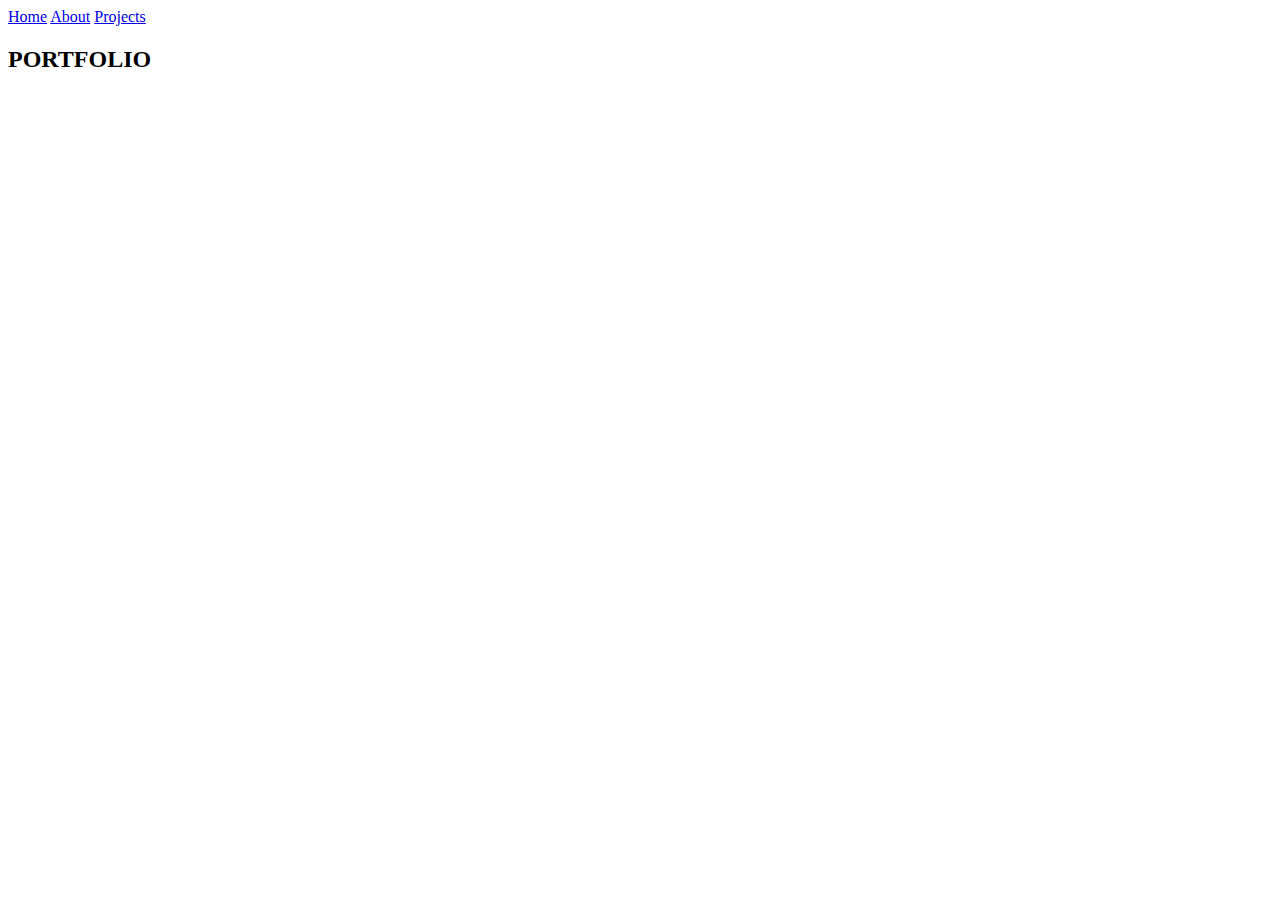
==== index.html @ a811262e "add link buttons to all pages" ====
<!DOCTYPE html>
<html>
  <head>
    <link href="css/styles.css" rel="stylesheet" type="text/css">
    <title>Home</title>
  </head>
  <a href="index.html" class="button">Home</a>
  <a href="about.html" class="button">About</a>
  <a href="projects.html" class="button">Projects</a>
  <h2>PORTFOLIO</h2>

  <body>

  </body>
</html>
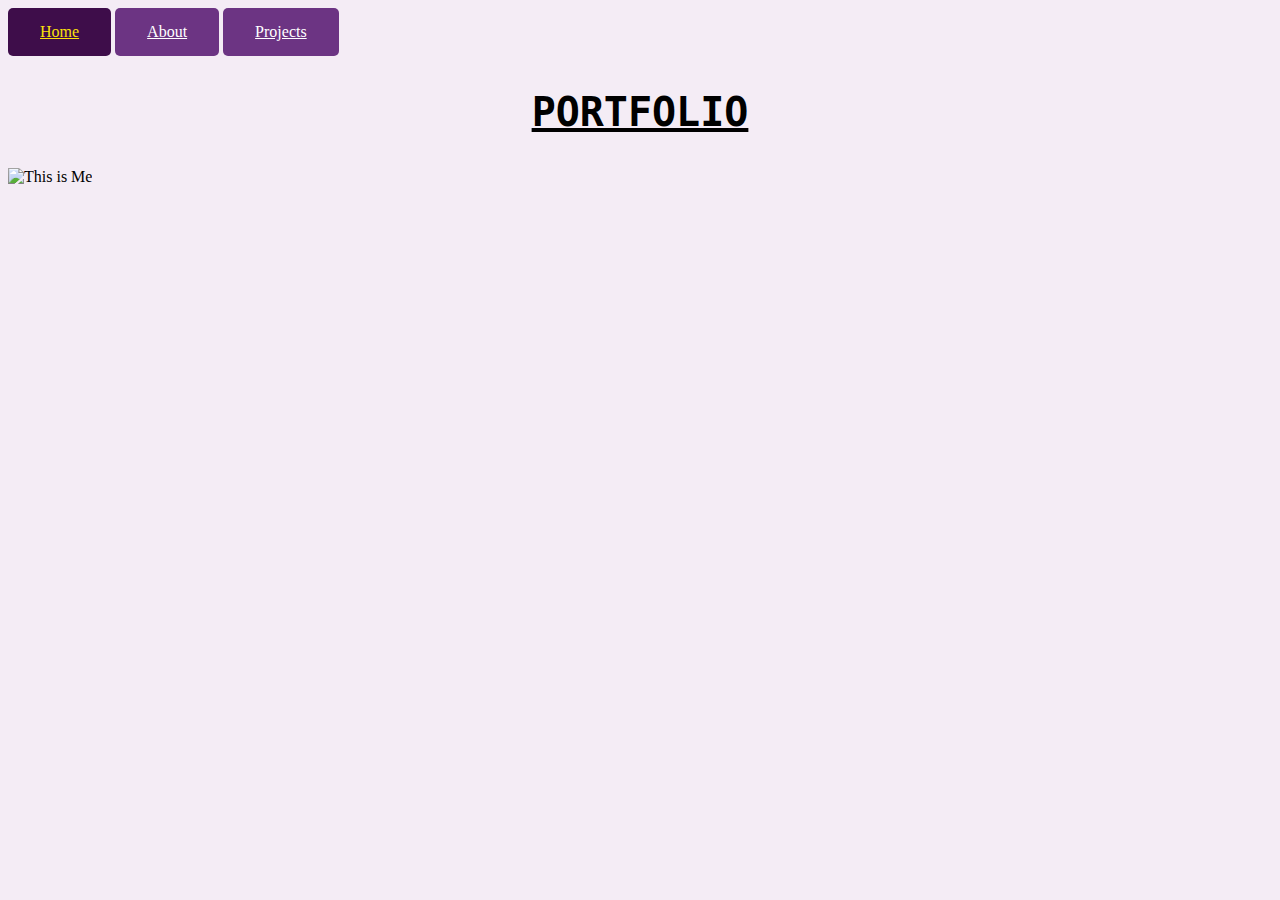
==== commit 097949f3: "added style to all buttons" ====
--- a/index.html
+++ b/index.html
@@ -4,10 +4,11 @@
     <link href="css/styles.css" rel="stylesheet" type="text/css">
     <title>Home</title>
   </head>
-  <a href="index.html" class="button">Home</a>
+  <a href="index.html" class="button2">Home</a>
   <a href="about.html" class="button">About</a>
   <a href="projects.html" class="button">Projects</a>
   <h2>PORTFOLIO</h2>
+  <img src="images/me." alt="This is Me">
 
   <body>
 
--- a/css/styles.css
+++ b/css/styles.css
@@ -0,0 +1,30 @@
+.button {
+  background-color: #6C3483;
+  border-radius: 5px;
+  color: white;
+  padding: 15px 32px;
+  text-align: center;
+  text-decoration: underline;
+  display: inline-block;
+  font-size: 16px;
+}
+.button2 {
+  background-color: #3E0D4A;
+  border-radius: 5px;
+  color: #FAE10A;
+  padding: 15px 32px;
+  text-align: center;
+  text-decoration: underline;
+  display: inline-block;
+  font-size: 16px;
+}
+body{
+  background-color: #F4ECF5;
+}
+h2{
+  font-family: monospace;
+  font-size:40px;
+  text-decoration: underline;
+  text-align: center;
+  font-style: normal;
+}
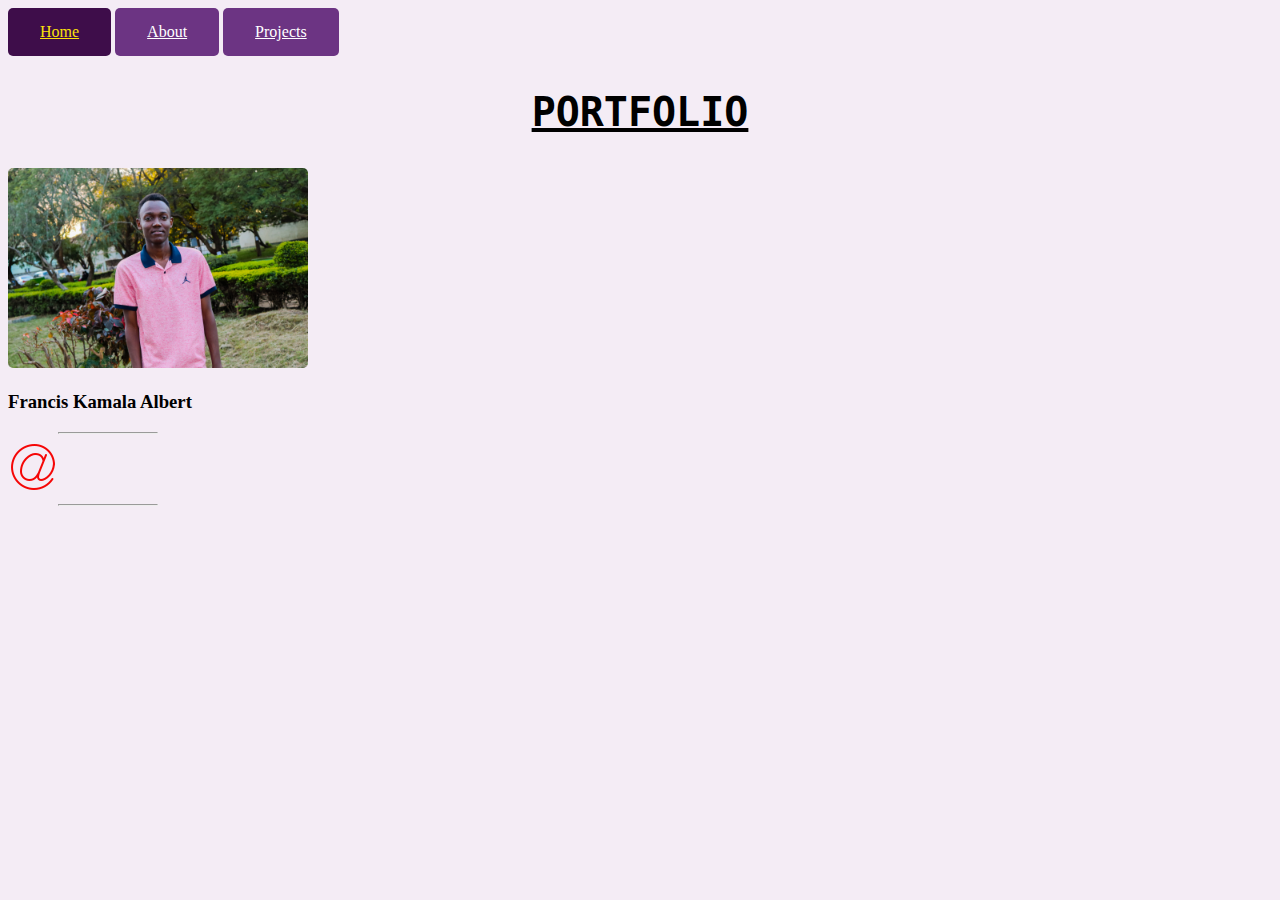
==== commit 8ee1ed17: "add images" ====
--- a/index.html
+++ b/index.html
@@ -8,9 +8,12 @@
   <a href="about.html" class="button">About</a>
   <a href="projects.html" class="button">Projects</a>
   <h2>PORTFOLIO</h2>
-  <img src="images/me." alt="This is Me">
-
   <body>
+  <img src="images/Me.jpg" class="me" alt="This is Me">
+  <h3>Francis Kamala Albert</h3>
+  <hr>
+  <img src="images/mail-icon.png" alt="Email">
+  <hr>
 
   </body>
 </html>
--- a/css/styles.css
+++ b/css/styles.css
@@ -21,6 +21,19 @@
 body{
   background-color: #F4ECF5;
 }
+.me{
+  border-radius: 5px;
+  height: 200px;
+  border: #FAFAF7;
+  width: 300px;
+  align-items: center;
+
+}
+hr{
+  color: #FFFFFF;
+  width: 98px;
+  margin-left: 50px;
+}
 h2{
   font-family: monospace;
   font-size:40px;
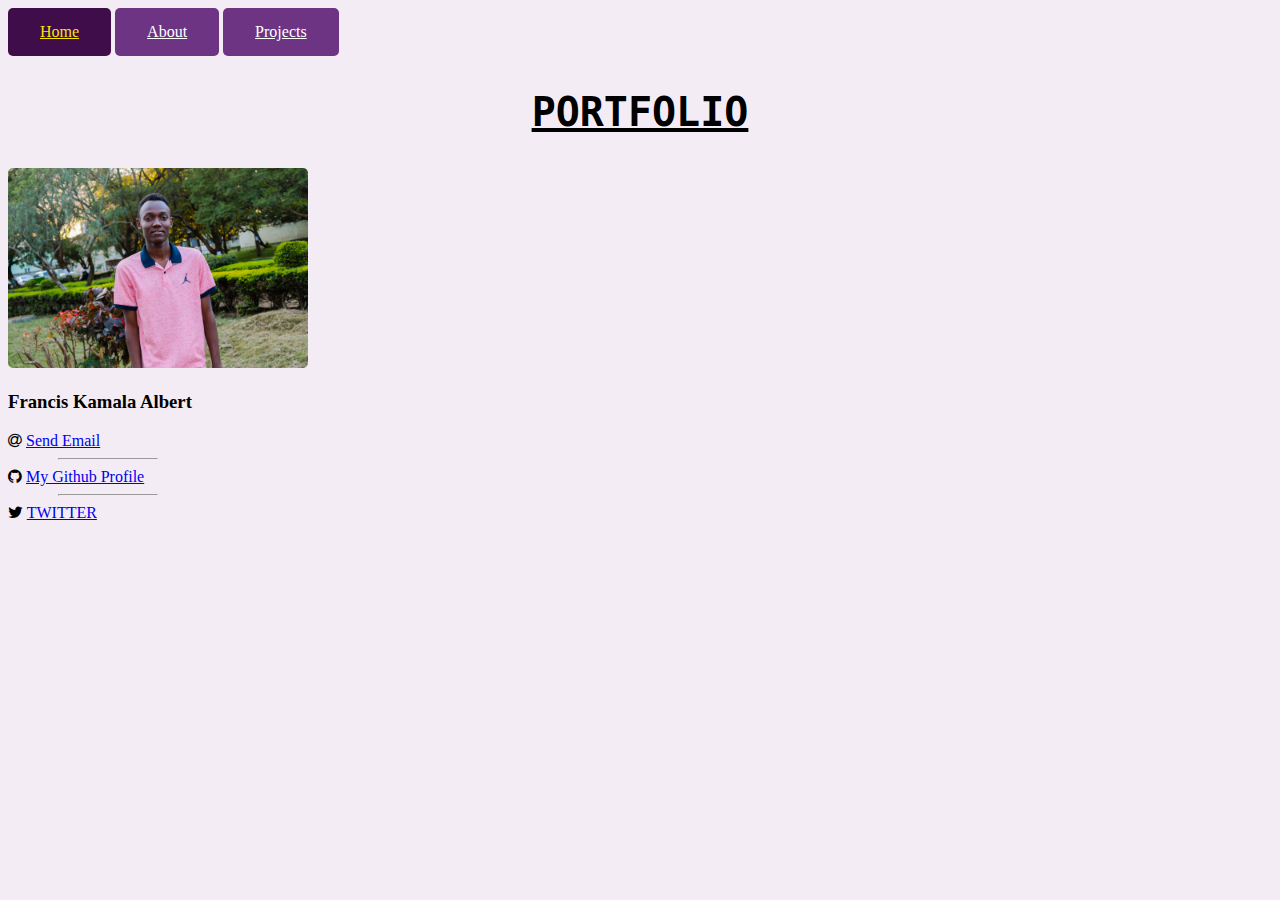
==== commit f998d5a7: "styled icons in index.html" ====
--- a/index.html
+++ b/index.html
@@ -2,18 +2,33 @@
 <html>
   <head>
     <link href="css/styles.css" rel="stylesheet" type="text/css">
-    <title>Home</title>
+<link rel="stylesheet" href="https://cdnjs.cloudflare.com/ajax/libs/font-awesome/4.7.0/css/font-awesome.min.css">    <title>Home</title>
   </head>
-  <a href="index.html" class="button2">Home</a>
-  <a href="about.html" class="button">About</a>
-  <a href="projects.html" class="button">Projects</a>
-  <h2>PORTFOLIO</h2>
+
+<!--.icons {
+  float: left;
+  margin: 10px;
+}-->
   <body>
+    <a href="index.html" class="button2">Home</a>
+    <a href="about.html" class="button">About</a>
+    <a href="projects.html" class="button">Projects</a>
+    <h2>PORTFOLIO</h2>
+
   <img src="images/Me.jpg" class="me" alt="This is Me">
   <h3>Francis Kamala Albert</h3>
+
+    <div class="icons">
+      <i class="fa fa-at" ></i>
+      <a href = "mailto: frankkamala@gmail.com">Send Email</a>
+
+    <hr>
+    <i class="fa fa-github" ></i>
+    <a href="https://github.com/FrankKamala" >My Github Profile</a>
   <hr>
-  <img src="images/mail-icon.png" alt="Email">
-  <hr>
+  <i class="fa fa-twitter"></i>
+  <a href="https://twitter.com/Kamala_Code254" >TWITTER</a>
+</div>
 
   </body>
 </html>
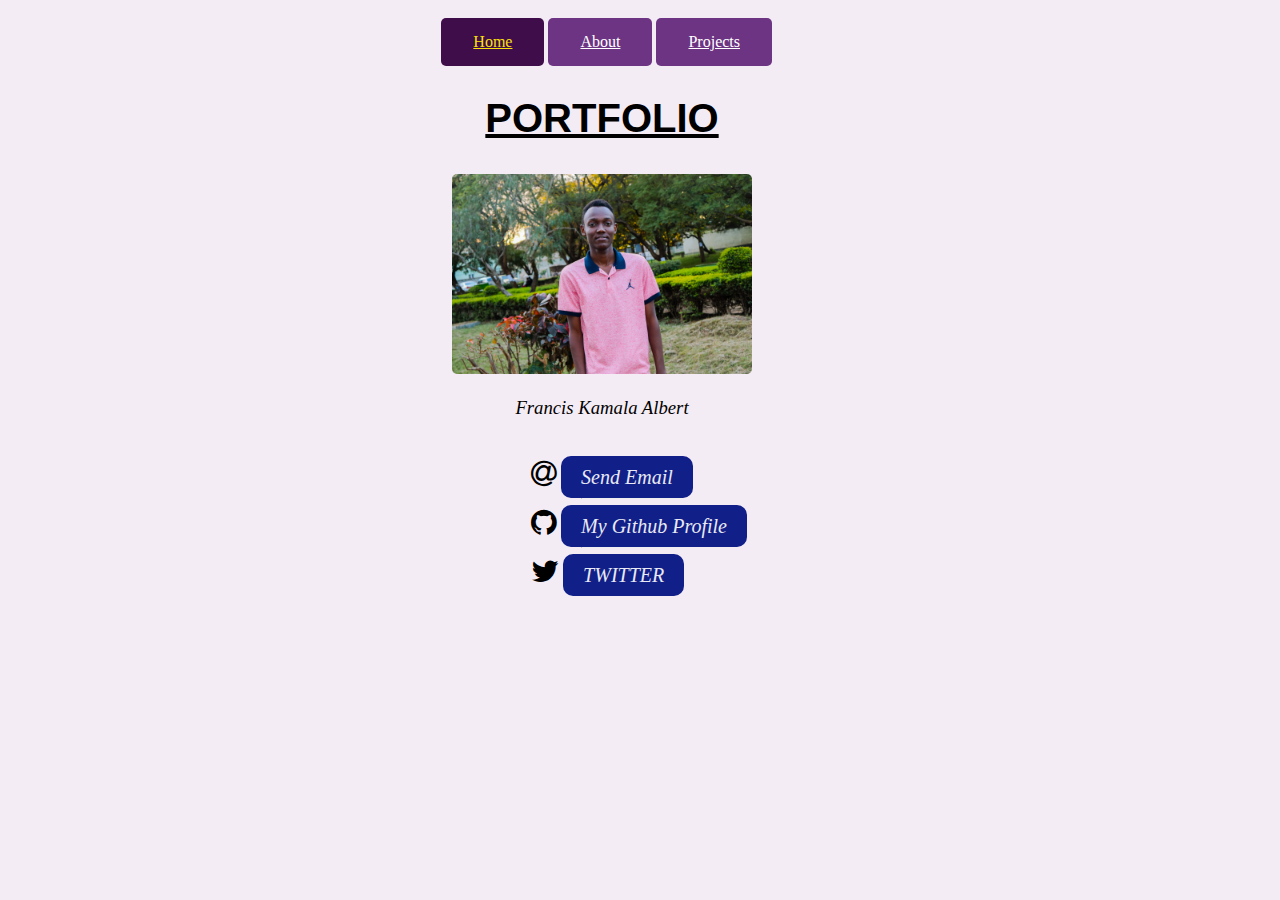
==== commit eff50b49: "Arranged content in index.html" ====
--- a/index.html
+++ b/index.html
@@ -10,13 +10,20 @@
   margin: 10px;
 }-->
   <body>
+    <div class="btn">
+
     <a href="index.html" class="button2">Home</a>
     <a href="about.html" class="button">About</a>
     <a href="projects.html" class="button">Projects</a>
-    <h2>PORTFOLIO</h2>
+    </div>
 
-  <img src="images/Me.jpg" class="me" alt="This is Me">
-  <h3>Francis Kamala Albert</h3>
+<div class="cont">
+  <h2>PORTFOLIO</h2>
+
+<img src="images/Me.jpg" class="me" alt="This is Me">
+<h3>Francis Kamala Albert</h3>
+</div>
+
 
     <div class="icons">
       <i class="fa fa-at" ></i>
--- a/css/styles.css
+++ b/css/styles.css
@@ -21,7 +21,32 @@
 body{
   background-color: #F4ECF5;
 }
+.btn{
+  float: right;
+  margin-right: 500px;
+  margin-top: 10px;
+}
+.icons{
+  float: right;
+  margin-top: 20px;
+  margin-right: 525px;
+}
+.icons i{
+
+  font-size: 30px;
+}
+.icons a{
+  border-top: #FAFAB0;
+  font-size: 20px;
+  background-color: #111F88;
+  border-radius: 10px;
+  font-style: italic;
+  padding: 10px 20px;
+  color:#E8E9F4;
+  text-decoration: none;
+}
 .me{
+
   border-radius: 5px;
   height: 200px;
   border: #FAFAF7;
@@ -29,15 +54,27 @@
   align-items: center;
 
 }
+.cont{
+  float: right;
+  margin-right: 520px;
+
+}
 hr{
   color: #FFFFFF;
   width: 98px;
   margin-left: 50px;
 }
-h2{
-  font-family: monospace;
+.cont h2{
+  font-family: sans-serif;
   font-size:40px;
   text-decoration: underline;
+  margin-top: 30px;
   text-align: center;
   font-style: normal;
 }
+.cont h3{
+  text-align: center;
+  font-style: italic;
+  font-weight: 200;
+
+}
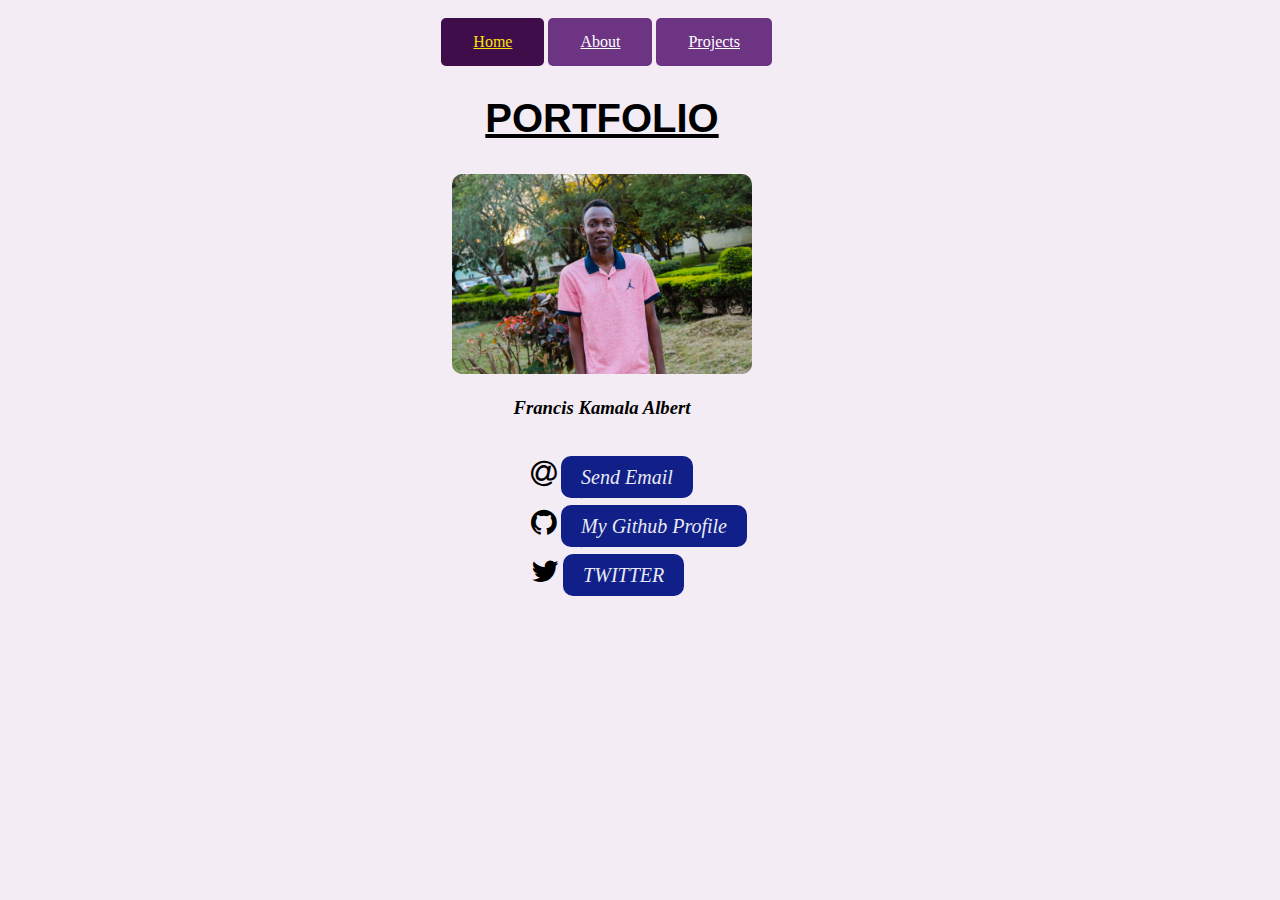
==== commit 24db8178: "added content to projects.html" ====
--- a/index.html
+++ b/index.html
@@ -10,12 +10,12 @@
   margin: 10px;
 }-->
   <body>
-    <div class="btn">
+    <nav class="btn">
 
     <a href="index.html" class="button2">Home</a>
     <a href="about.html" class="button">About</a>
     <a href="projects.html" class="button">Projects</a>
-    </div>
+  </nav>
 
 <div class="cont">
   <h2>PORTFOLIO</h2>
--- a/css/styles.css
+++ b/css/styles.css
@@ -47,7 +47,7 @@
 }
 .me{
 
-  border-radius: 5px;
+  border-radius: 10px;
   height: 200px;
   border: #FAFAF7;
   width: 300px;
@@ -73,8 +73,134 @@
   font-style: normal;
 }
 .cont h3{
-  text-align: center;
-  font-style: italic;
-  font-weight: 200;
-
-}
+
+  text-align: center;
+  font-style: oblique;
+  font-weight: bold;
+  font-size:18;
+
+}
+/*---- aboutus ----*/
+.about{
+	padding: 3em 0;
+}
+.about-h2 h2{
+	font-size:2em;
+	color: #057483;
+	font-weight: 900;
+	margin:0;
+	padding:0.5em 0;
+  text-align: justify;
+  float: right;
+  margin-right: 600px;
+}
+.about-h2 span{
+	height:5px;
+	width:7%;
+	background:#00948B;
+	display:block;
+  text-align: inherit;
+  float: right;
+  margin-left:auto;
+  margin-right:auto;
+}/*.about p{
+	font-size:1em;
+	color:#666666;
+	margin:0 0 1em 0;
+	line-height:1.5em;
+}*/
+.col-about-left{
+
+  float: left;
+}
+.col-about-right{
+
+  float:right;
+  word-wrap: normal;
+
+}
+
+.button:hover{
+	background:#00948B;
+}
+.side {
+  border-color: #F4FF98;
+  width: 15%;
+  float: left;
+  margin-left: 20%;
+  background-color: #CBA4E0;
+  border-radius: 10px;
+}
+.side2{
+  border-color: #F4FF98;
+  width: 15%;
+  float: right;
+  margin-right: 20%;
+  background-color: #CBA4E0;
+  border-radius: 10px;
+}
+.side h3 span{
+  text-decoration: underline;
+  font-family: fantasy;
+  font-style: italic;
+}
+.side2 h3 span{
+  text-decoration: underline;
+  font-family: fantasy;
+  font-style: italic;
+}
+.side2-proj{
+  border-color: #F4FF98;
+  padding:50px;
+  /*width:50px; float:left;*/
+  width: 15%;
+  height:400px;
+  float: left;
+  margin-top: 10%;
+  margin-left: 5%;
+  background-color: #F9FED4;
+  border-radius: 10px;
+}
+.side2-proj a{
+
+  font-size: 16px;
+  border-radius: 5px;
+  background-color: #111F88;
+  font-style: italic;
+  padding: 8px 10px;
+  color:#E8E9F4;
+  text-decoration: none;
+}
+.container p{
+    column-count: 2;
+
+    padding-right: 15px;
+    padding-left: 15px;
+    margin-right: 15%;
+    margin-left: 15%;
+    word-wrap: normal;
+}
+
+.about h4{
+  padding-right: 15px;
+  padding-left: 15px;
+  margin-right: auto;
+  margin-left: 15%;
+}
+#main{
+  padding:30px;
+  height:500px;
+  /*margin-left: 120px;*/
+}
+#projects{
+  padding:30px;
+   width:700px;
+   height: 100px;
+   float:right;
+}
+#projects h3 {
+  float: left;
+  font-style: italic;
+  font-family: monospace;
+
+}
